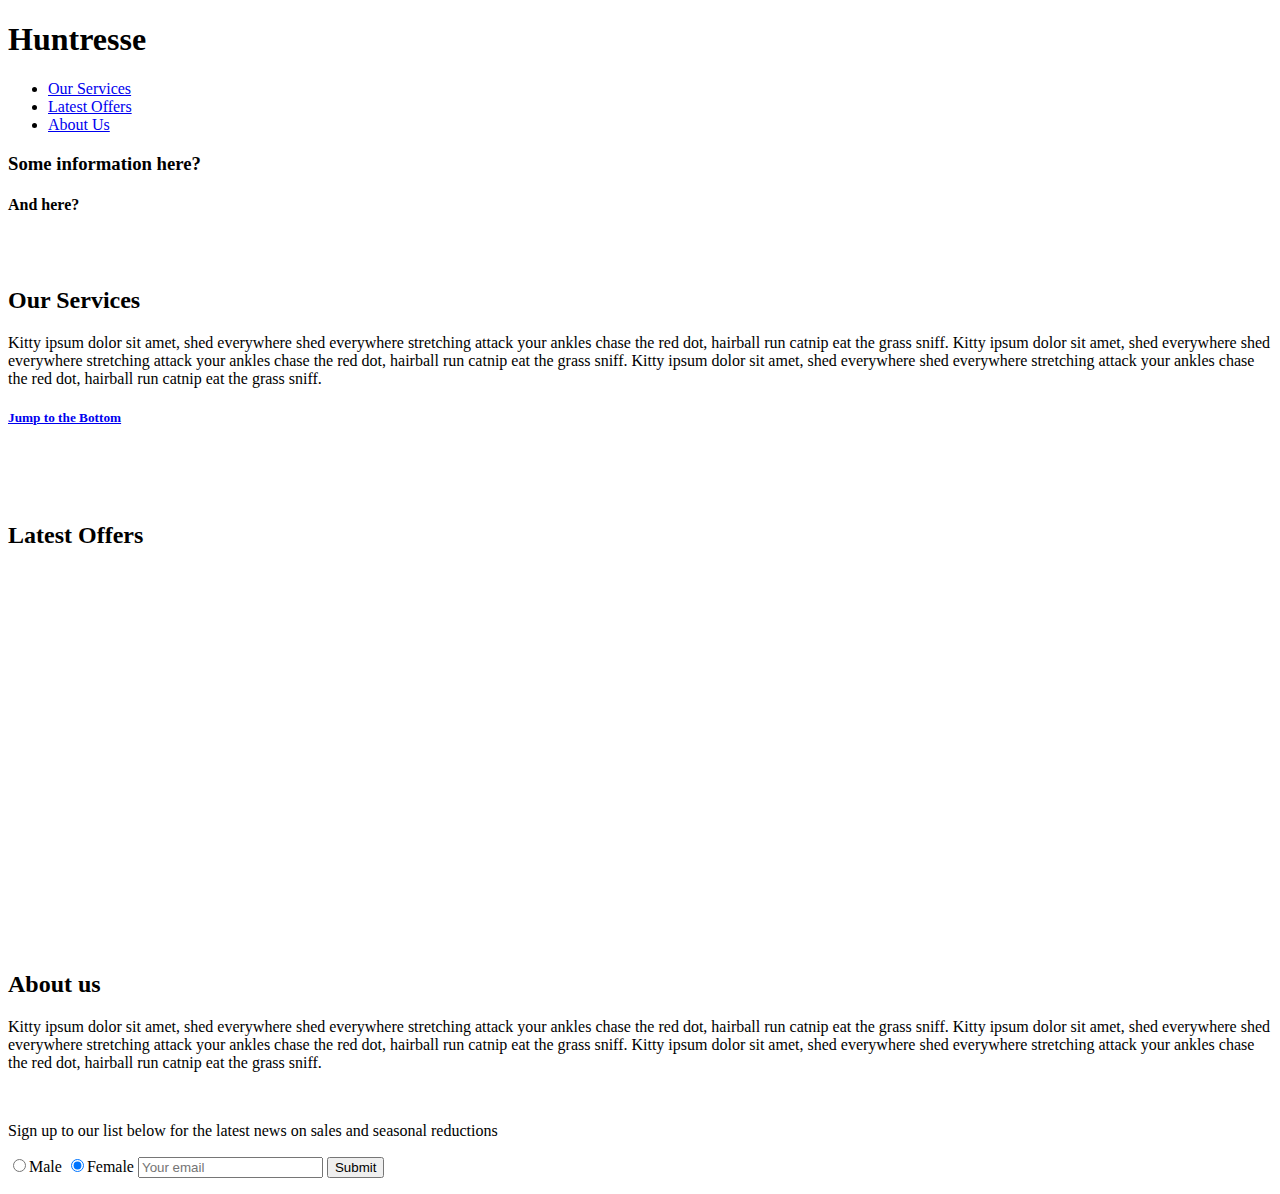
==== index.html @ d5ab1185 "name+font-of-brand" ====
<!DOCTYPE html>
<html lang="en-GB">
<head>
  <meta charset="utf-8">
  <meta http-equiv="X-UA-Compatible" content="IE=edge">
  <meta name="viewport" content="width=device-width, initial-scale=1">

  <title>My test page</title>

  <link rel="stylesheet" type="text/css" href="css/styles.css">

  <link href="https://fonts.googleapis.com/css?family=Lobster&display=swap"
  rel="stylesheet">

</head>

<body>
  <div id="site-banner" class="top-site-banner">
    <header>
      <h1>Huntresse</h1>
    </header>
  </div>
<main>
  <div>
      <ul>
        <li><a href="#our-services">Our Services</a>
        <li><a href="#latest-offers">Latest Offers</a>
        <li><a href="#about-us">About Us</a>
      </ul>
  </div>

  <div>
    <p>
      <h3>Some information here?</h>
      <h4>And here?</h>
    </p>

    <br>
    <br>

    <p>
      <h2 id="our-services">Our Services</h2>
    Kitty ipsum dolor sit amet, shed everywhere shed everywhere stretching
    attack your ankles chase the red dot, hairball run catnip eat the grass
    sniff.
    Kitty ipsum dolor sit amet, shed everywhere shed everywhere stretching
    attack your ankles chase the red dot, hairball run catnip eat the grass
    sniff.
    Kitty ipsum dolor sit amet, shed everywhere shed everywhere stretching
    attack your ankles chase the red dot, hairball run catnip eat the grass
    sniff.
      <a href="#footer"><h5>Jump to the Bottom</h5></a>
    </p>

    <br>
    <br>
    <br>

      <h2 id="latest-offers">Latest Offers</h2>
    </p>
    <!-- Do we want a video or an image? -->
    <iframe src="https://player.vimeo.com/video/162068725?autoplay=1"
    width="640" height="360" frameborder="0" allow="autoplay" ></iframe>

    <br>
    <br>

    <p>
      <h2 id="about-us">About us</h2>
    Kitty ipsum dolor sit amet, shed everywhere shed everywhere stretching
    attack your ankles chase the red dot, hairball run catnip eat the grass
    sniff.
    Kitty ipsum dolor sit amet, shed everywhere shed everywhere stretching
    attack your ankles chase the red dot, hairball run catnip eat the grass
    sniff.
    Kitty ipsum dolor sit amet, shed everywhere shed everywhere stretching
    attack your ankles chase the red dot, hairball run catnip eat the grass
    sniff.</p>
  </div>

  <div>
    <p>
    <!-- Do we want a contact us section with email hosting?-->
    </p>
  </div>
</main>
    <br>
  <div id="sign-up">
  <!--subject to change,requires a higher level of security-->
    <p> Sign up to our list below for the latest news on sales and seasonal
  reductions</p>
    <p>
  <!-- subject to change, gender a social issue, necessary or not to catgorise?
    -->
      <form action="submit-email">
        <label for="male">
          <input id="male" type="radio" name="male-female">Male
        </label>
        <label for="female">
          <input id="female" type="radio" name="male-female" checked>Female
        </label>
        <input type="email" required placeholder="Your email">
        <input type="submit">
      </form>
    </p>

  </div>

</body>
<footer id="footer"></footer>

</html>
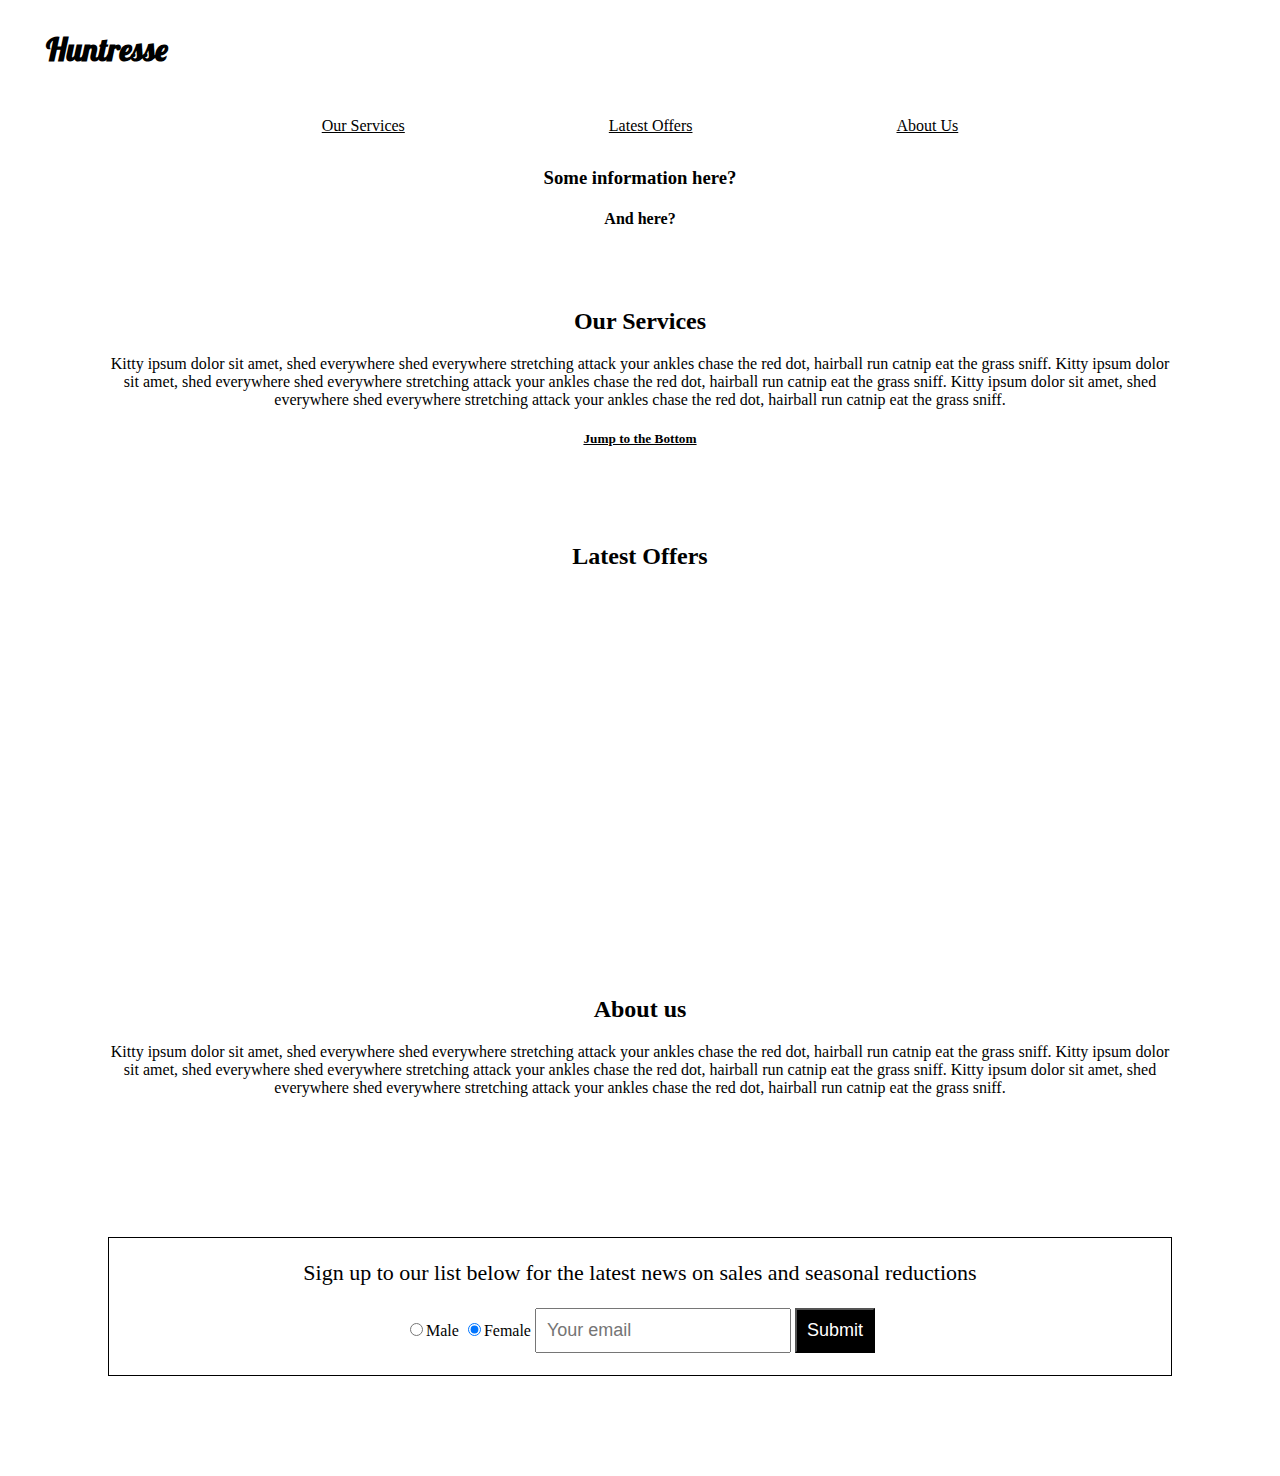
==== commit f367c388: "errors-fixed" ====
--- a/index.html
+++ b/index.html
@@ -7,11 +7,11 @@
 
   <title>My test page</title>
 
-  <link rel="stylesheet" type="text/css" href="css/styles.css">
+  <link rel="stylesheet" type="text/css" href="styles.css">
 
   <link href="https://fonts.googleapis.com/css?family=Lobster&display=swap"
   rel="stylesheet">
-
+  
 </head>
 
 <body>
--- a/styles.css
+++ b/styles.css
@@ -0,0 +1,52 @@
+div#site-banner {
+  background-color: rgb(255,255,255);
+  color: rgb(0,0,0);
+  font-family: Lobster, cursive;
+  display: flex;
+  justify-content: flex-start;
+  margin: 0 3vw;
+}
+#site-banner:hover {
+  font-size: 1.2em;
+  transition: 0.6s ease;
+}
+div#sign-up {
+    display: block;
+    background-color: white;
+    box-sizing: border-box;
+    border: 1px solid black;
+    margin: 100px;
+}
+ul {
+  padding: 10px;
+  text-align: center;
+}
+a {
+  color: black;
+}
+li {
+  display: inline;
+  padding: 0px 100px 0px 100px;
+}
+body {
+  text-align: center;
+  background: white;
+  color: black;
+  font-family: georgia;
+}
+main {
+  padding-left: 100px;
+  padding-right: 100px;
+}
+p {
+  font-size: 22px;
+}
+input {
+  border: 1;
+  padding: 10px;
+  font-size: 18px;
+}
+input[type="submit"] {
+  background: black;
+  color: white;
+}
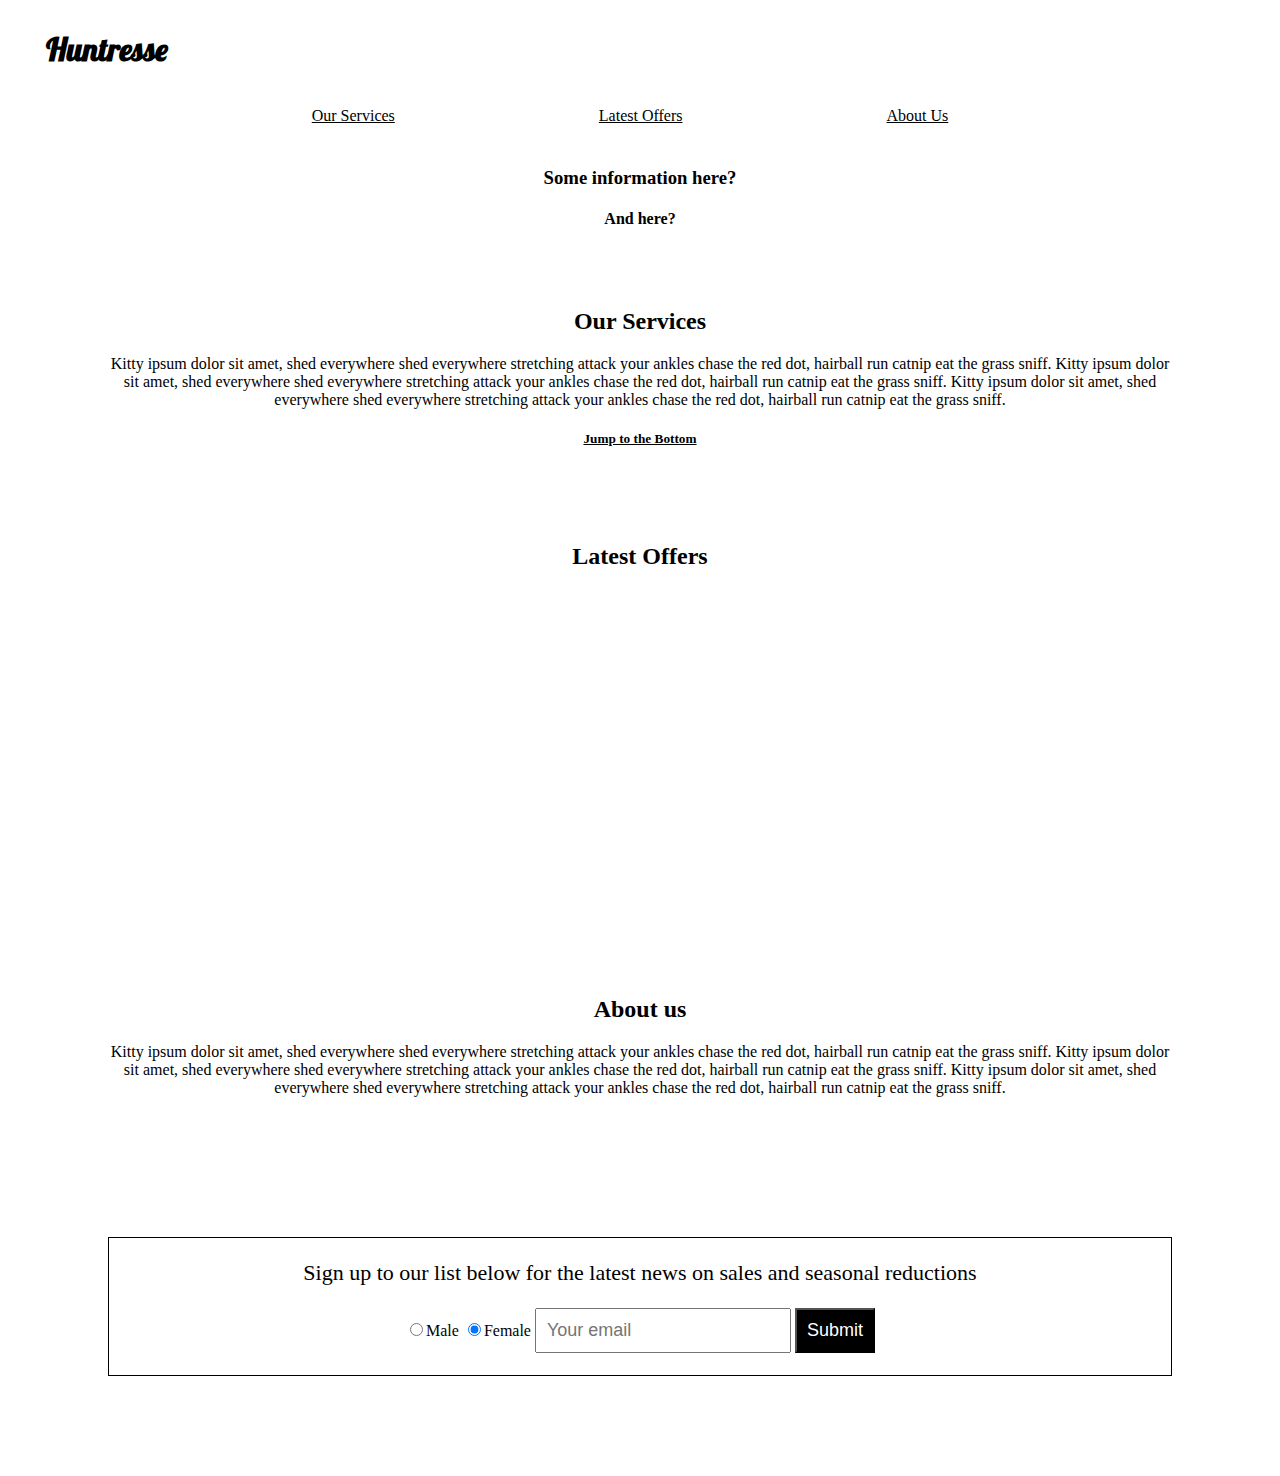
==== commit 9aa3a3cb: "against-autoplay" ====
--- a/index.html
+++ b/index.html
@@ -11,7 +11,7 @@
 
   <link href="https://fonts.googleapis.com/css?family=Lobster&display=swap"
   rel="stylesheet">
-  
+
 </head>
 
 <body>
@@ -59,8 +59,8 @@
       <h2 id="latest-offers">Latest Offers</h2>
     </p>
     <!-- Do we want a video or an image? -->
-    <iframe src="https://player.vimeo.com/video/162068725?autoplay=1"
-    width="640" height="360" frameborder="0" allow="autoplay" ></iframe>
+    <iframe src="https://player.vimeo.com/video/162068725?"
+    width="640" height="360" frameborder="0"></iframe>
 
     <br>
     <br>
--- a/styles.css
+++ b/styles.css
@@ -18,7 +18,7 @@
     margin: 100px;
 }
 ul {
-  padding: 10px;
+  padding: 0 20px 20px 0;
   text-align: center;
 }
 a {
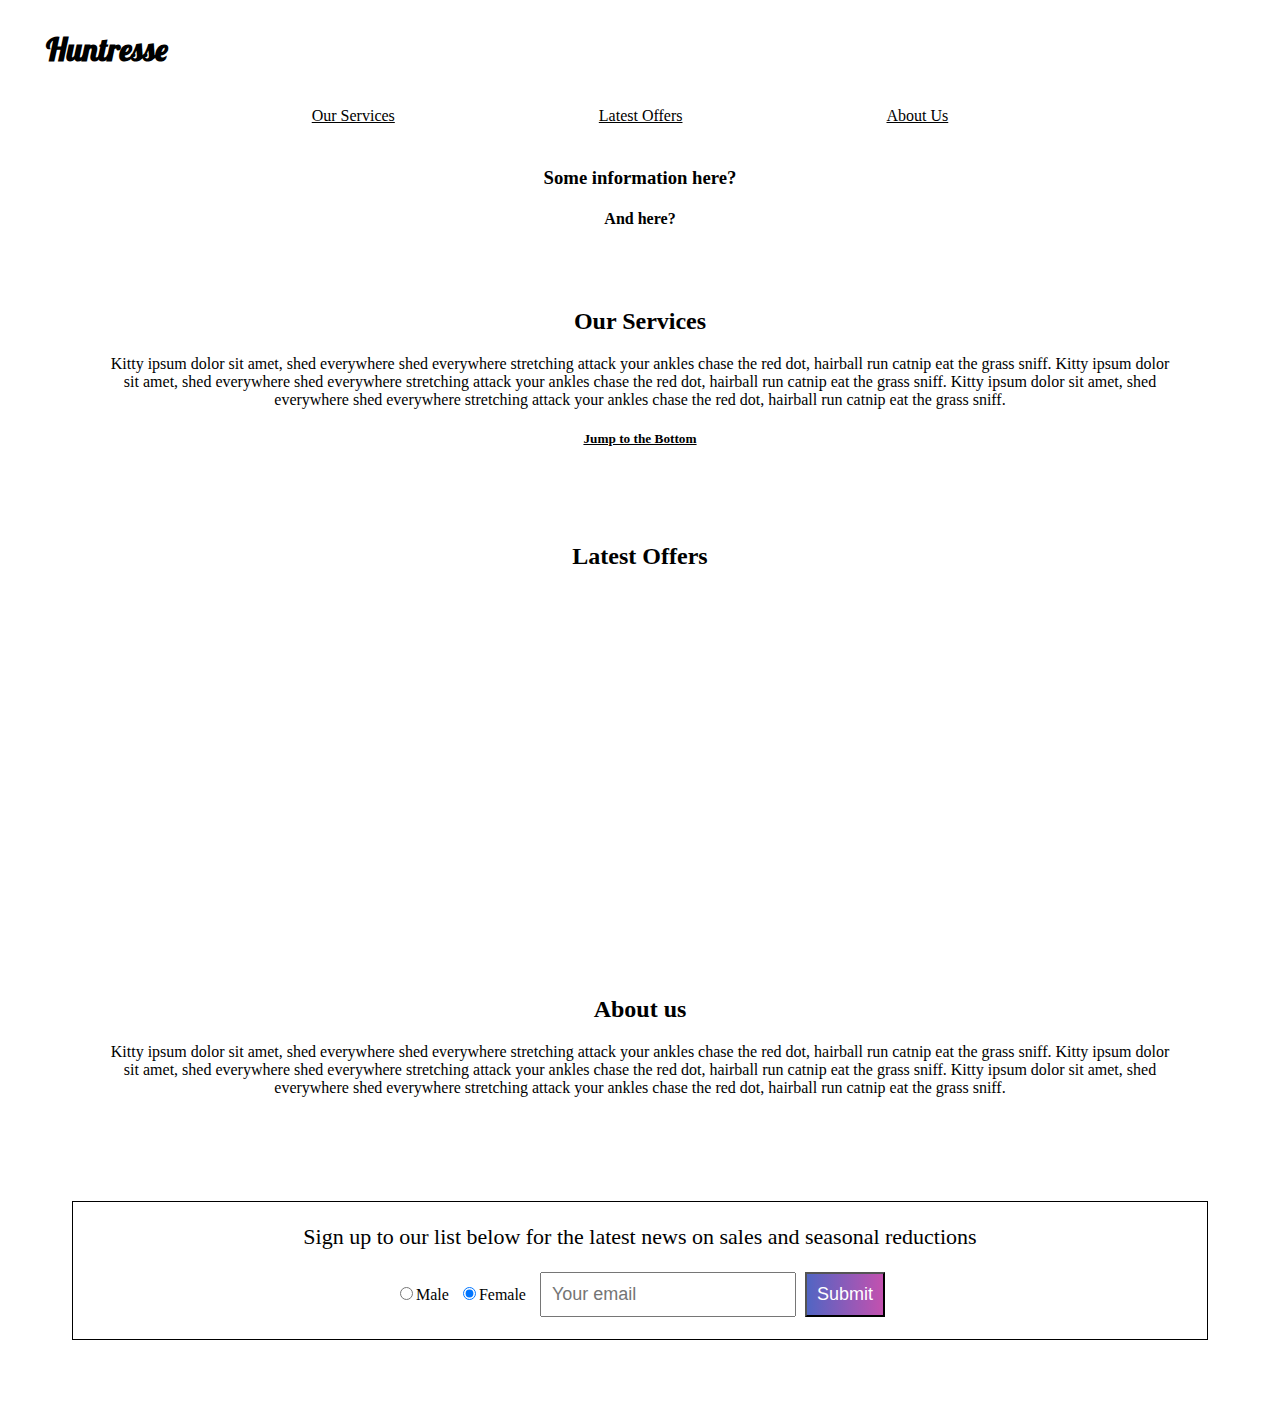
==== commit 779dc679: "changes" ====
--- a/index.html
+++ b/index.html
@@ -5,7 +5,7 @@
   <meta http-equiv="X-UA-Compatible" content="IE=edge">
   <meta name="viewport" content="width=device-width, initial-scale=1">
 
-  <title>My test page</title>
+  <title>Huntresse | Home</title>
 
   <link rel="stylesheet" type="text/css" href="styles.css">
 
@@ -15,11 +15,12 @@
 </head>
 
 <body>
-  <div id="site-banner" class="top-site-banner">
     <header>
-      <h1>Huntresse</h1>
+      <div id="site-banner" class="top-site-banner">
+        <h1>Huntresse</h1>
+      </div>
+
     </header>
-  </div>
 <main>
   <div>
       <ul>
--- a/styles.css
+++ b/styles.css
@@ -8,6 +8,7 @@
 }
 #site-banner:hover {
   font-size: 1.2em;
+  text-shadow: 0.5px 0.5px 0.5px #aaa;
   transition: 0.6s ease;
 }
 div#sign-up {
@@ -15,7 +16,7 @@
     background-color: white;
     box-sizing: border-box;
     border: 1px solid black;
-    margin: 100px;
+    margin: 5vw;
 }
 ul {
   padding: 0 20px 20px 0;
@@ -27,6 +28,8 @@
 li {
   display: inline;
   padding: 0px 100px 0px 100px;
+  <!-- when site is minimized links
+   look messy -->
 }
 body {
   text-align: center;
@@ -37,6 +40,8 @@
 main {
   padding-left: 100px;
   padding-right: 100px;
+  <!-- when site is minimized video is off
+  center -->
 }
 p {
   font-size: 22px;
@@ -44,9 +49,15 @@
 input {
   border: 1;
   padding: 10px;
+  margin-left: 5px;
   font-size: 18px;
 }
+label {
+  padding: 0px 5px 0px 0px;
+}
 input[type="submit"] {
-  background: black;
+  background-image: linear-gradient(to right,
+     #5165c3, #c351af);
   color: white;
+
 }
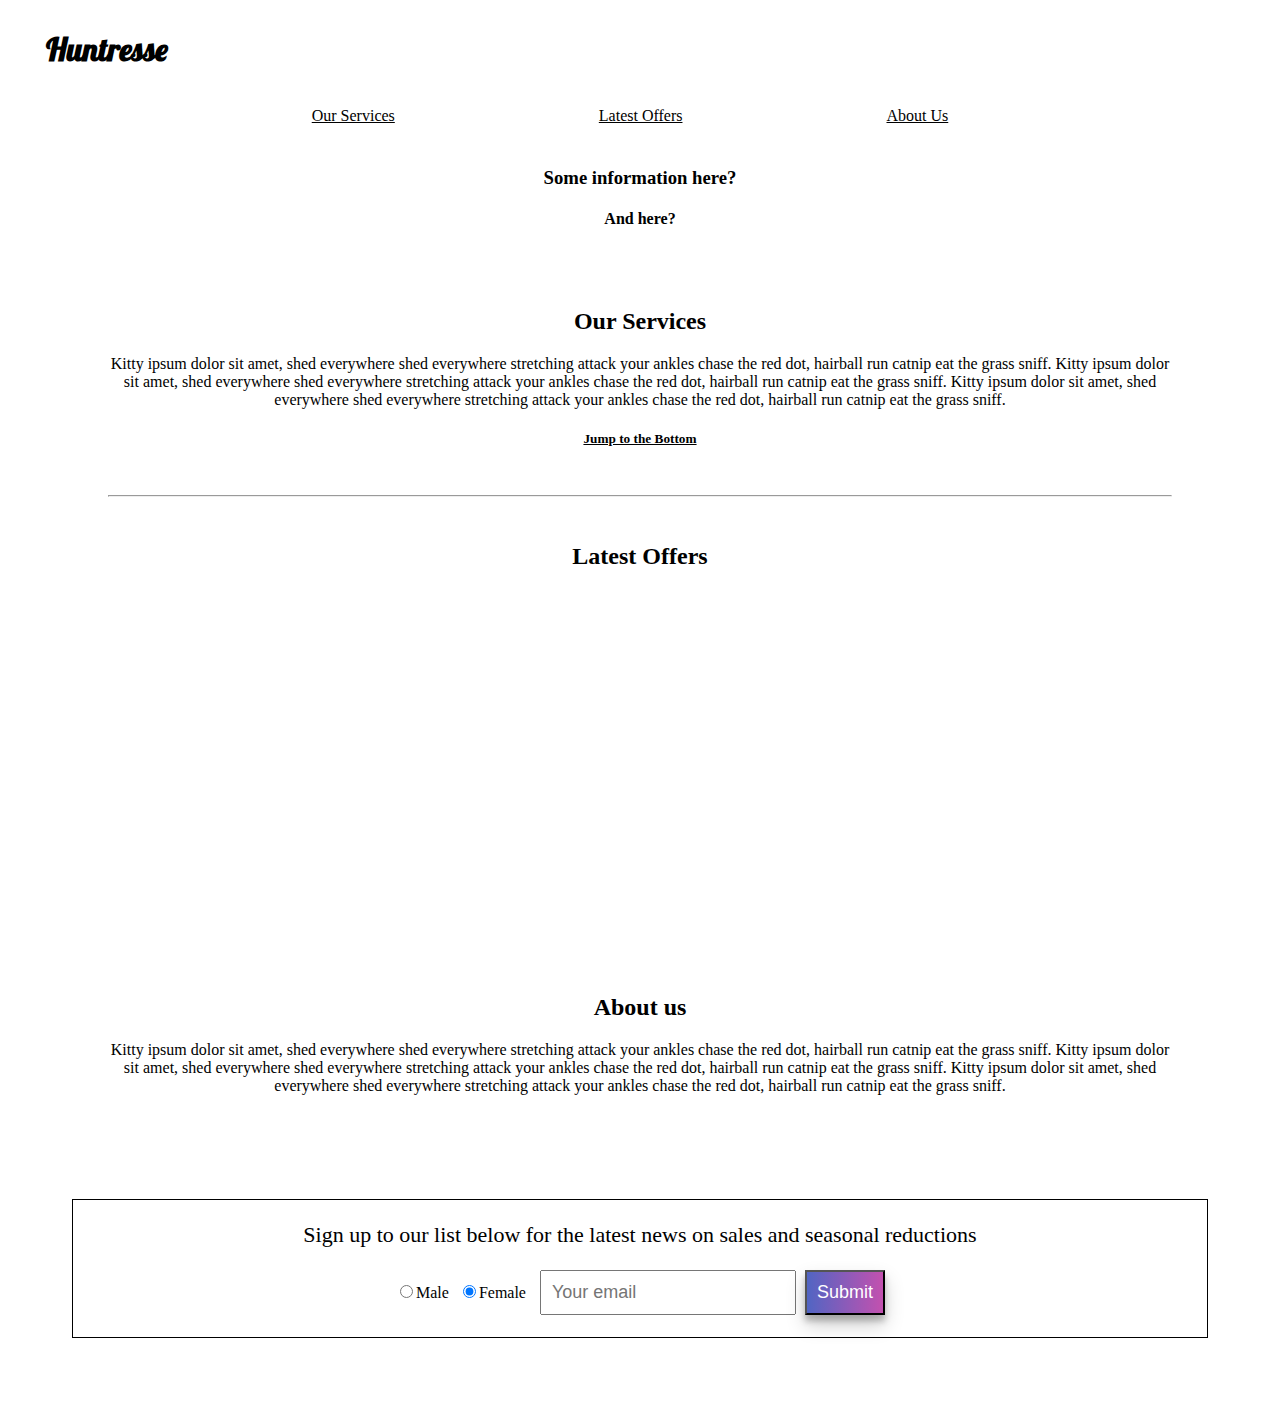
==== commit d0034af9: "errors-fixed" ====
--- a/index.html
+++ b/index.html
@@ -22,11 +22,11 @@
 
     </header>
 <main>
-  <div>
+  <div class="navigation">
       <ul>
-        <li><a href="#our-services">Our Services</a>
-        <li><a href="#latest-offers">Latest Offers</a>
-        <li><a href="#about-us">About Us</a>
+        <li><a href="#our-services">Our Services</a></li>
+        <li><a href="#latest-offers">Latest Offers</a></li>
+        <li><a href="#about-us">About Us</a></li>
       </ul>
   </div>
 
@@ -54,14 +54,12 @@
     </p>
 
     <br>
-    <br>
+    <hr>
     <br>
 
-      <h2 id="latest-offers">Latest Offers</h2>
-    </p>
+    <h2 id="latest-offers">Latest Offers</h2>
     <!-- Do we want a video or an image? -->
-    <iframe src="https://player.vimeo.com/video/162068725?"
-    width="640" height="360" frameborder="0"></iframe>
+    <iframe src="https://player.vimeo.com/video/162068725?"></iframe>
 
     <br>
     <br>
--- a/styles.css
+++ b/styles.css
@@ -25,6 +25,9 @@
 a {
   color: black;
 }
+a:hover {
+  color: rgba(0, 0, 0, 0.5);
+}
 li {
   display: inline;
   padding: 0px 100px 0px 100px;
@@ -40,8 +43,11 @@
 main {
   padding-left: 100px;
   padding-right: 100px;
-  <!-- when site is minimized video is off
-  center -->
+}
+iframe {
+  width: 100%;
+  height: 360px;
+  border: 0;
 }
 p {
   font-size: 22px;
@@ -59,5 +65,6 @@
   background-image: linear-gradient(to right,
      #5165c3, #c351af);
   color: white;
+  box-shadow: 0 10px 20px rgba(0,0,0,0.19), 0 6px 6px rgba(0,0,0,0.23);
 
 }
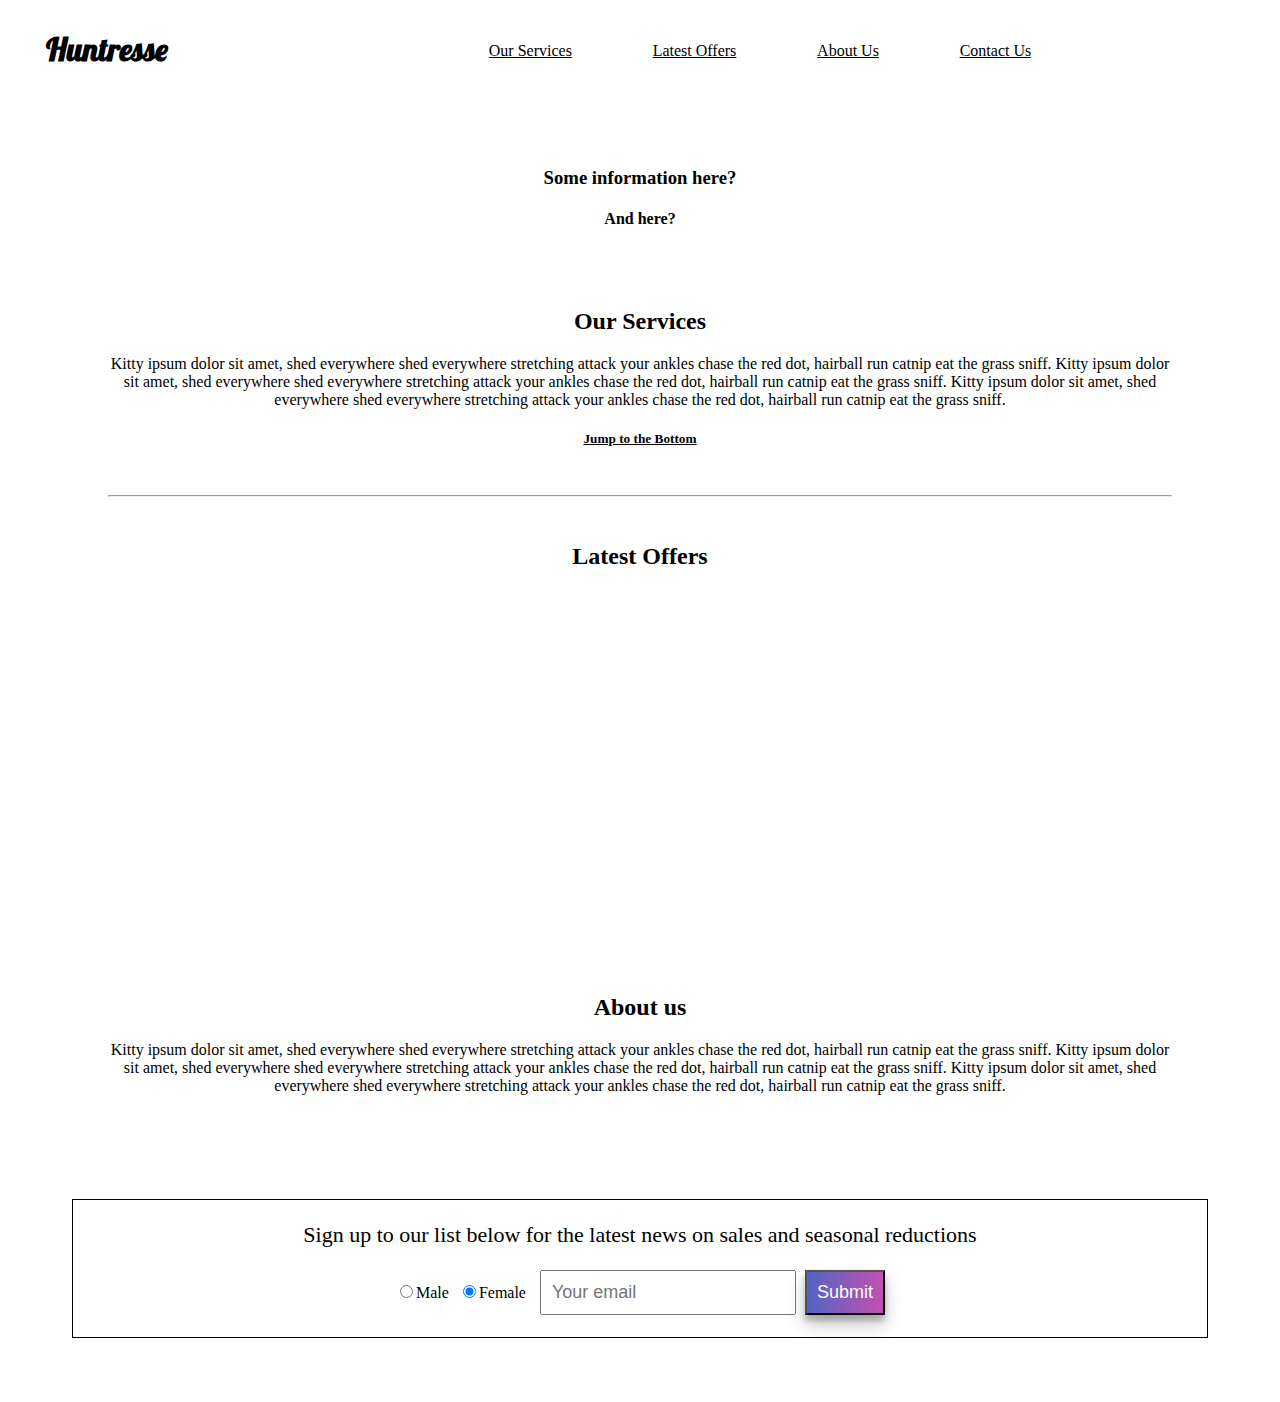
==== commit fa1cab51: "fixing-links-attempt-2" ====
--- a/index.html
+++ b/index.html
@@ -27,6 +27,7 @@
         <li><a href="#our-services">Our Services</a></li>
         <li><a href="#latest-offers">Latest Offers</a></li>
         <li><a href="#about-us">About Us</a></li>
+        <li><a href="contact-us">Contact Us</a></li>
       </ul>
   </div>
 
--- a/styles.css
+++ b/styles.css
@@ -30,9 +30,11 @@
 }
 li {
   display: inline;
-  padding: 0px 100px 0px 100px;
-  <!-- when site is minimized links
-   look messy -->
+  padding: 0vw 3vw 0vw 3vw;
+  position: relative;
+  bottom: 65px;
+  left: 130px;
+  <!-- links still look weird... or is just me?-->
 }
 body {
   text-align: center;
